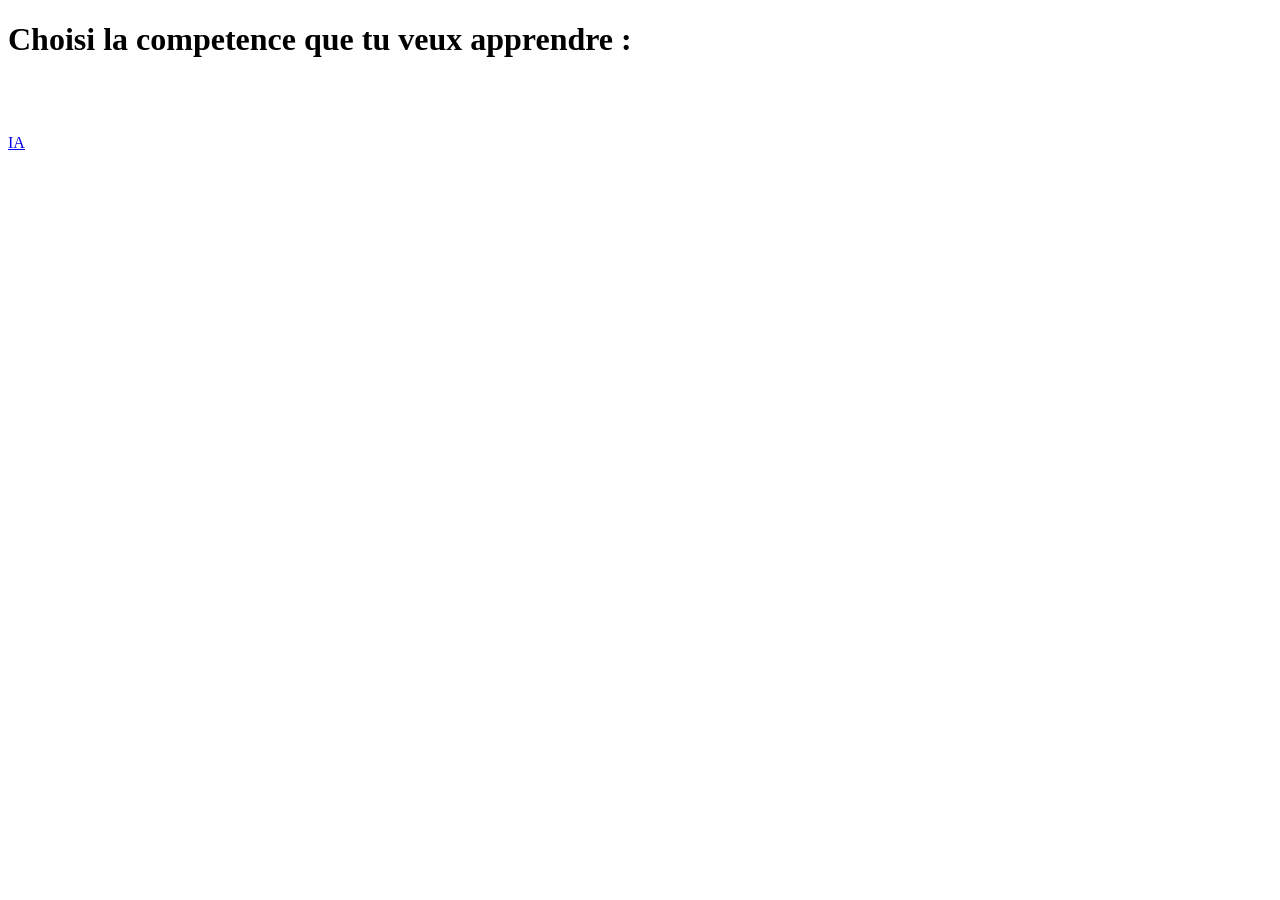
==== index.html @ 8cd35f9a "update index.html" ====
<!DOCTYPE html>
<html lang="fr">

<head>
    <meta charset="utf-8">
    <title>Page d'acceuil</title>
    <link rel="stylesheet" href="style.css">
</head>

<body>
    <h1>Choisi la competence que tu veux apprendre :</h1>
    <br><br><br>
    <a href="ia/ia.html">IA</a>
    
</body>

</html>
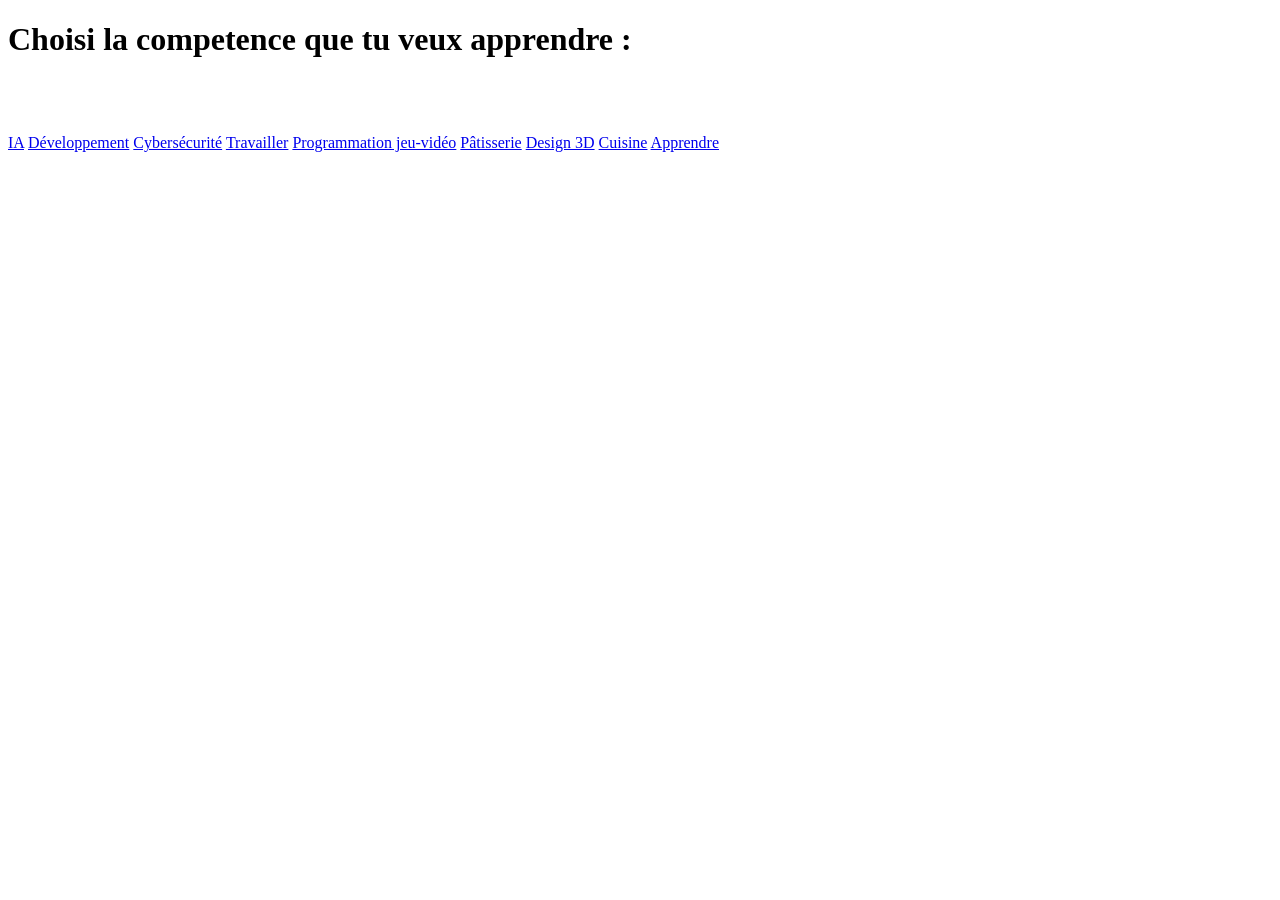
==== commit c4be41e7: "update index.html, ia.html et design-3d.html" ====
--- a/index.html
+++ b/index.html
@@ -11,7 +11,14 @@
     <h1>Choisi la competence que tu veux apprendre :</h1>
     <br><br><br>
     <a href="ia/ia.html">IA</a>
-    
+    <a href="dev/dev.html">Développement</a>
+    <a href="cyber/cyber.html">Cybersécurité</a>
+    <a href="travailler/travailler.html">Travailler</a>
+    <a href="programation-jv/programation-jv.html">Programmation jeu-vidéo</a>
+    <a href="patisserie/patisserie.html">Pâtisserie</a>
+    <a href="design-3d/design-3d.html">Design 3D</a>
+    <a href="cuisine/cuisine.html">Cuisine</a>
+    <a href="apprendre/apprendre.html">Apprendre</a>
 </body>
 
 </html>
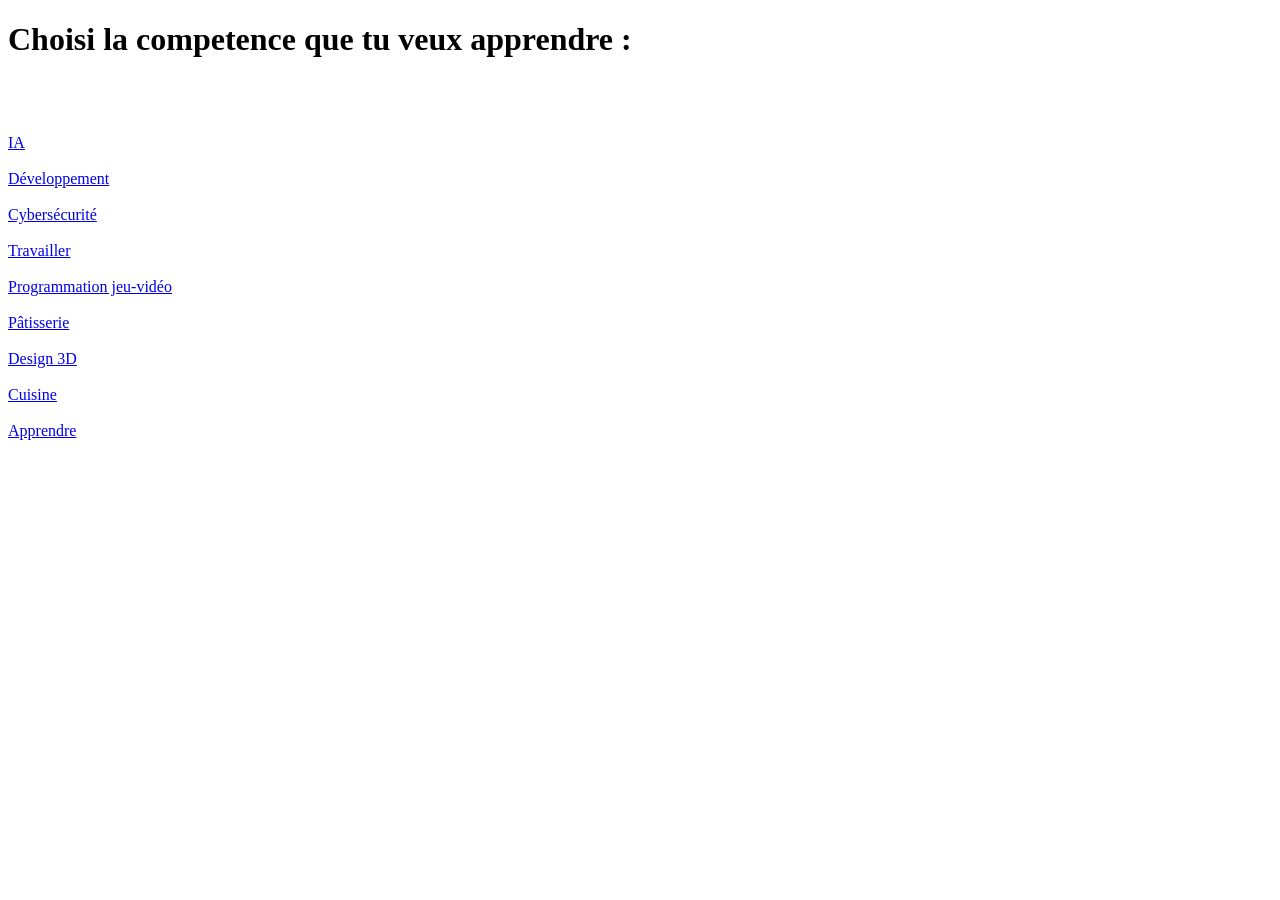
==== commit 65106677: "update" ====
--- a/index.html
+++ b/index.html
@@ -10,15 +10,15 @@
 <body>
     <h1>Choisi la competence que tu veux apprendre :</h1>
     <br><br><br>
-    <a href="ia/ia.html">IA</a>
-    <a href="dev/dev.html">Développement</a>
-    <a href="cyber/cyber.html">Cybersécurité</a>
-    <a href="travailler/travailler.html">Travailler</a>
-    <a href="programation-jv/programation-jv.html">Programmation jeu-vidéo</a>
-    <a href="patisserie/patisserie.html">Pâtisserie</a>
-    <a href="design-3d/design-3d.html">Design 3D</a>
-    <a href="cuisine/cuisine.html">Cuisine</a>
-    <a href="apprendre/apprendre.html">Apprendre</a>
+    <a href="ia/ia.html">IA</a><br><br>
+    <a href="dev/dev.html">Développement</a><br><br>
+    <a href="cyber/cyber.html">Cybersécurité</a><br><br>
+    <a href="travailler/travailler.html">Travailler</a><br><br>
+    <a href="programation-jv/programation-jv.html">Programmation jeu-vidéo</a><br><br>
+    <a href="patisserie/patisserie.html">Pâtisserie</a><br><br>
+    <a href="design-3d/design-3d.html">Design 3D</a><br><br>
+    <a href="cuisine/cuisine.html">Cuisine</a><br><br>
+    <a href="apprendre/apprendre.html">Apprendre</a><br><br>
 </body>
 
 </html>
